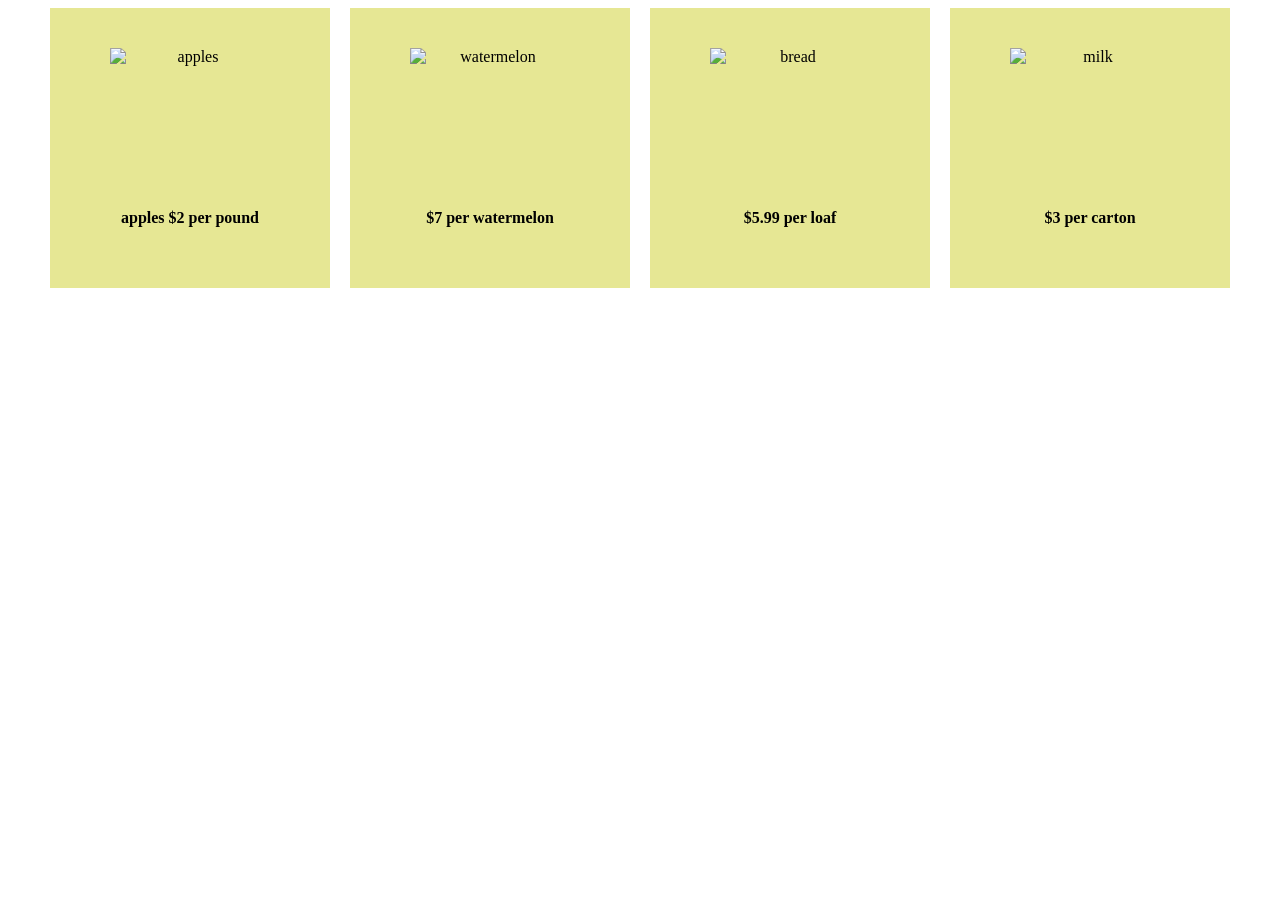
==== index.html @ 78bb123e "only added index.html" ====
<!DOCTYPE html>
<html lang="en">
<head>
    <meta charset="UTF-8">
    <meta http-equiv="X-UA-Compatible" content="IE=edge">
    <meta name="viewport" content="width=device-width, initial-scale=1.0">
    <title>groceries</title>
    
    <link rel="stylesheet" href="style.css">
</head>
<body>
    <div id = "flex">
        <div class="flex1">
             <img src="https://www.goodfruit.com/wp-content/uploads/snowflakeApple.jpg" alt="apples" width="100px" height="100px" > 
            <h4> apples $2 per pound</h4>
        </div>

        <div class = "flex1">
            <img src="https://www.melissas.com/cdn/shop/products/image-of-organic-mini-red-seedless-watermelon-fruit-29678417018924_512x512.jpg?v=1644607939" alt="watermelon" width="100px" height="100px" > 
            <h4>$7 per watermelon</h4>
        </div>

        <div class = "flex1">
            <img src="https://www.foodandwine.com/thmb/Z2AE53BGYP2U-kXhtbVwXZQX8sc=/1500x0/filters:no_upscale():max_bytes(150000):strip_icc()/Perfect-Sandwich-Bread-FT-RECIPE0723-dace53e15a304942acbc880b0ae34f5a.jpg" alt="bread" width="100px" height="100px" > 
            <h4>$5.99 per loaf</h4>
        </div>
        <div class = "flex1">
            <img src="https://i5.walmartimages.com/seo/Almond-Breeze-Original-Almond-Milk-64-oz-Bottle_77d7a343-9292-4c92-8f78-c92d40e3083c.359ab52b5368fe8b016e06ad69f65f00.jpeg" alt="milk" width="100px" height="100px" > 
            <h4>$3 per carton</h4>
        </div>

    </div>


   
</body>
</html>
---- style.css ----
#flex{
    display: flex;
    flex-wrap: wrap;
    justify-content: center;
    gap: 20px;
    flex-direction: row;
}

h2{
    margin: 0;
}

#flex div{
    width: 200px;
    height:200px;
    background-color:rgb(230, 231, 148);
    padding:40px;
}

#flex img{
    width: 80%;
    height:80%; 
    margin: auto;
}


.flex1{
    display: flex;
    justify-content:center;
    flex-direction: column;
    text-align: center;
}
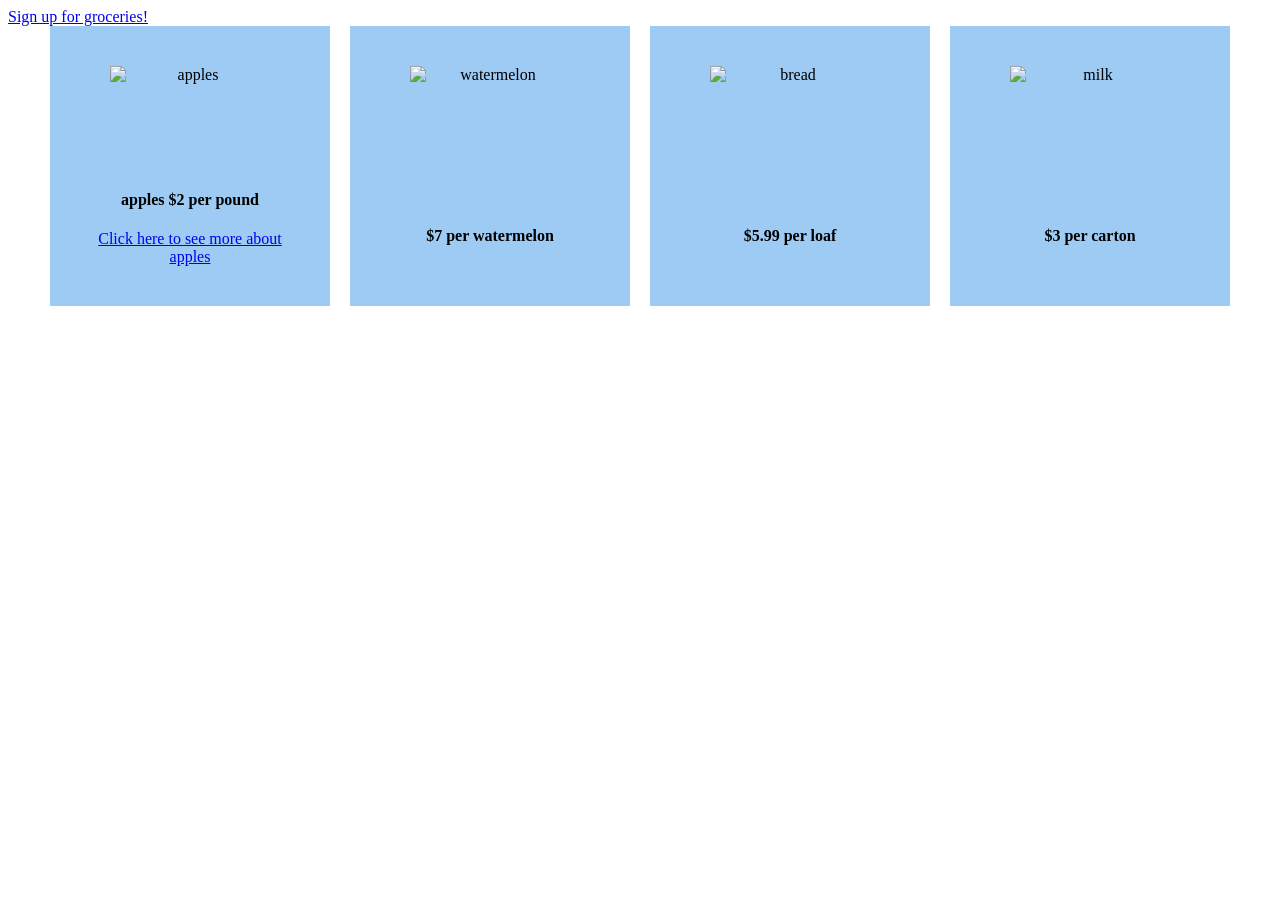
==== commit cf9dcd9b: "added apples.html and signup.html" ====
--- a/index.html
+++ b/index.html
@@ -7,12 +7,16 @@
     <title>groceries</title>
     
     <link rel="stylesheet" href="style.css">
+
+    <a href="signup.html">Sign up for groceries!</a>
 </head>
 <body>
     <div id = "flex">
         <div class="flex1">
              <img src="https://www.goodfruit.com/wp-content/uploads/snowflakeApple.jpg" alt="apples" width="100px" height="100px" > 
             <h4> apples $2 per pound</h4>
+            <a href = "apples.html"> Click here to see more about apples</a>
+
         </div>
 
         <div class = "flex1">
--- a/style.css
+++ b/style.css
@@ -13,7 +13,7 @@
 #flex div{
     width: 200px;
     height:200px;
-    background-color:rgb(230, 231, 148);
+    background-color:rgb(157, 203, 244);
     padding:40px;
 }
 
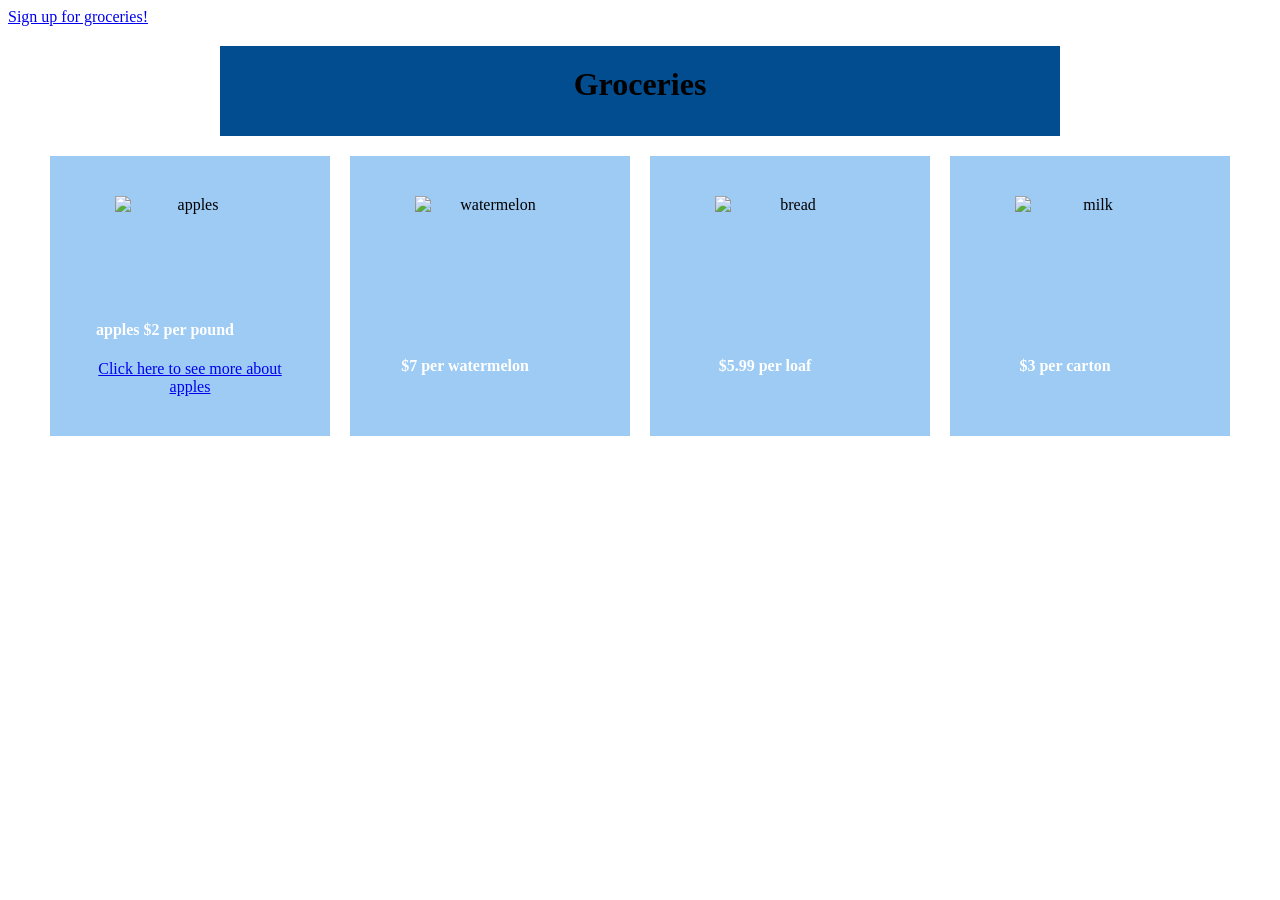
==== commit 440f030a: "added changing background color animation to index.html and groceries title" ====
--- a/index.html
+++ b/index.html
@@ -11,7 +11,12 @@
     <a href="signup.html">Sign up for groceries!</a>
 </head>
 <body>
+
+    <div id="flex3">
+            <h1> Groceries</h1>
+    </div>
     <div id = "flex">
+
         <div class="flex1">
              <img src="https://www.goodfruit.com/wp-content/uploads/snowflakeApple.jpg" alt="apples" width="100px" height="100px" > 
             <h4> apples $2 per pound</h4>
--- a/style.css
+++ b/style.css
@@ -1,10 +1,48 @@
 #flex{
     display: flex;
-    flex-wrap: wrap;
+     flex-wrap: wrap; 
     justify-content: center;
     gap: 20px;
     flex-direction: row;
 }
+
+#flex3{
+    display: flex;
+    flex-wrap: wrap;
+    justify-content: center;
+    gap:30px;
+    flex-direction: row;
+    justify-content: center;
+}
+
+
+
+h1{
+    margin: 0;
+    /* color: white; */
+     /* background-color: rgb(1, 77, 143); */
+}
+
+#flex3 h1{
+    width: 800px;
+    height:50px;
+    background-color:rgb(1, 77, 143);
+    padding:20px;
+    margin: 20px; 
+    text-align: center;
+    animation-name: backcolorchange;
+    animation-duration: 8s;
+    animation-iteration-count: infinite;
+}
+
+@keyframes backcolorchange{
+    0% {background-color: pink;}
+    25% {background-color: rgb(176, 210, 176);}
+    50% {background-color: rgb(14, 14, 95);}
+    75% {background-color: teal;}
+    100% {background-color: pink;}
+}
+
 
 h2{
     margin: 0;
@@ -18,9 +56,10 @@
 }
 
 #flex img{
-    width: 80%;
-    height:80%; 
-    margin: auto;
+    width: 150px;
+    height: 150px;
+    margin: auto; 
+    transition: width 2s;
 }
 
 
@@ -31,4 +70,41 @@
     text-align: center;
 }
 
+h4{
+    color: white;
+    size: 20px;
+    width: 150px;
+    transition: width 3s;
+    animation-name: multiplecolors;
+    animation-duration: 8s;
+    animation-iteration-count: infinite;
+}
+
+@keyframes colorswitch{
+    from {background-color: aqua;}
+    to {background-color:green;}
+}
+
+@keyframes multiplecolors{
+    0% {background-color: pink;}
+    25% {background-color: green;}
+    50% {background-color: blue;}
+    75% {background-color: teal;}
+    100% {background-color: pink;}
+}
+
+h4:hover{
+    background-color: rgb(176, 208, 176);
+    width: 200px;
+
+}
+
+
+
+#flex img:hover{
+    width: 250px;
+    height: 250px;
+}
+
+
     
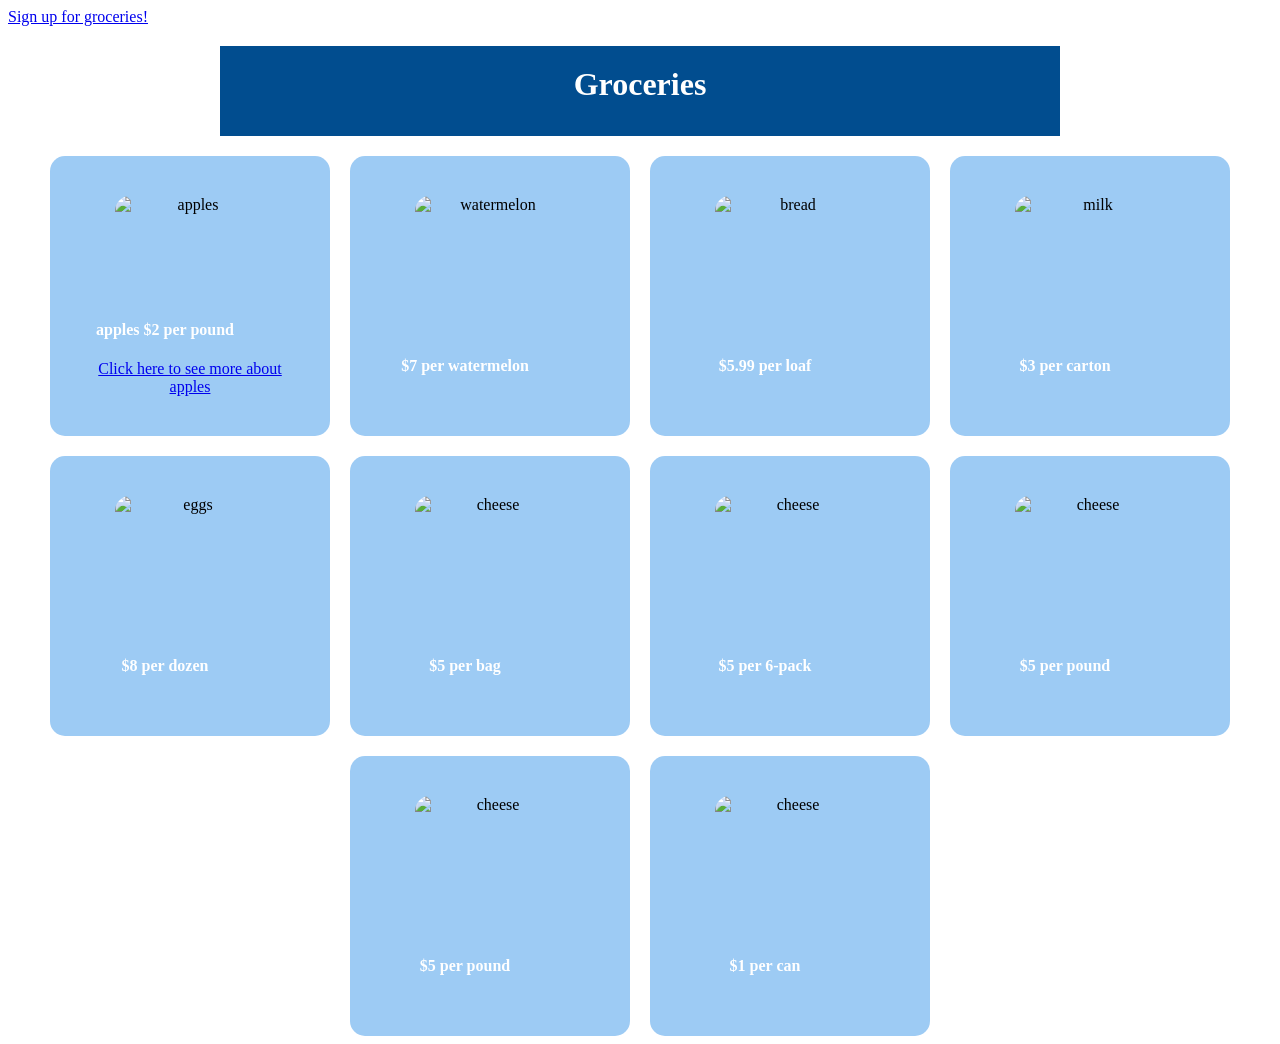
==== commit 850e69ff: "added some more groceries to index.html and changed the style of the boxes in styles.css" ====
--- a/index.html
+++ b/index.html
@@ -18,25 +18,57 @@
     <div id = "flex">
 
         <div class="flex1">
-             <img src="https://www.goodfruit.com/wp-content/uploads/snowflakeApple.jpg" alt="apples" width="100px" height="100px" > 
+             <img src="https://www.goodfruit.com/wp-content/uploads/snowflakeApple.jpg" alt="apples" width="200px" height="200px" > 
             <h4> apples $2 per pound</h4>
             <a href = "apples.html"> Click here to see more about apples</a>
 
         </div>
 
         <div class = "flex1">
-            <img src="https://www.melissas.com/cdn/shop/products/image-of-organic-mini-red-seedless-watermelon-fruit-29678417018924_512x512.jpg?v=1644607939" alt="watermelon" width="100px" height="100px" > 
+            <img src="https://www.melissas.com/cdn/shop/products/image-of-organic-mini-red-seedless-watermelon-fruit-29678417018924_512x512.jpg?v=1644607939" alt="watermelon" width="200px" height="200px" > 
             <h4>$7 per watermelon</h4>
         </div>
 
         <div class = "flex1">
-            <img src="https://www.foodandwine.com/thmb/Z2AE53BGYP2U-kXhtbVwXZQX8sc=/1500x0/filters:no_upscale():max_bytes(150000):strip_icc()/Perfect-Sandwich-Bread-FT-RECIPE0723-dace53e15a304942acbc880b0ae34f5a.jpg" alt="bread" width="100px" height="100px" > 
+            <img src="https://www.foodandwine.com/thmb/Z2AE53BGYP2U-kXhtbVwXZQX8sc=/1500x0/filters:no_upscale():max_bytes(150000):strip_icc()/Perfect-Sandwich-Bread-FT-RECIPE0723-dace53e15a304942acbc880b0ae34f5a.jpg" alt="bread" width="200px" height="200px" > 
             <h4>$5.99 per loaf</h4>
         </div>
         <div class = "flex1">
-            <img src="https://i5.walmartimages.com/seo/Almond-Breeze-Original-Almond-Milk-64-oz-Bottle_77d7a343-9292-4c92-8f78-c92d40e3083c.359ab52b5368fe8b016e06ad69f65f00.jpeg" alt="milk" width="100px" height="100px" > 
+            <img src="https://i5.walmartimages.com/seo/Almond-Breeze-Original-Almond-Milk-64-oz-Bottle_77d7a343-9292-4c92-8f78-c92d40e3083c.359ab52b5368fe8b016e06ad69f65f00.jpeg" alt="milk" width="200px" height="200px" > 
             <h4>$3 per carton</h4>
         </div>
+
+        <div class = "flex1">
+            <img src="https://i.pinimg.com/564x/87/c3/96/87c396051341d8efc0c0511f292cf81f.jpg" alt="eggs" width="200px" height="200px" > 
+            <h4>$8 per dozen</h4>
+        </div>
+
+        <div class = "flex1">
+            <img src="https://gjcurbside.com/wp-content/uploads/2020/05/51-wrRpnRBL.jpg" alt="cheese" width="200px" height="200px" > 
+            <h4>$5 per bag</h4>
+        </div>
+
+        <div class = "flex1">
+            <img src="https://images.heb.com/is/image/HEBGrocery/002102903-1?jpegSize=150&hei=1400&fit=constrain&qlt=75" alt="cheese" width="200px" height="200px" > 
+            <h4>$5 per 6-pack</h4>
+        </div>
+        
+        <div class = "flex1">
+            <img src="https://www.gardentech.com/-/media/project/oneweb/gardentech/images/blog/how-to-grow-your-own-tasty-strawberries/strawberries-header-og.jpg" alt="cheese" width="200px" height="200px" > 
+            <h4>$5 per pound</h4>
+        </div>
+
+        <div class = "flex1">
+            <img src="https://storage.googleapis.com/images-kkg-prd-dbdfdde.kkg.prd.v8.commerce.mi9cloud.com/product-images/zoom/fe943519-7a70-44c1-811e-913fb6c6ef10.jpeg" alt="cheese" width="200px" height="200px" > 
+            <h4>$5 per pound</h4>
+        </div>
+
+        <div class = "flex1">
+            <img src="https://i5.walmartimages.com/seo/IZZE-Sparkling-Juice-Drink-4-Flavor-Variety-Pack-8-4-oz-24-Pack-Cans_7e6bd5a9-b3c6-472a-aa71-373874042b78.5b0a6de9900c05f365a29dcf80833812.jpeg" alt="cheese" width="200px" height="200px" > 
+            <h4>$1 per can</h4>
+        </div>
+ 
+
 
     </div>
 
--- a/style.css
+++ b/style.css
@@ -17,13 +17,13 @@
 
 
 
-h1{
-    margin: 0;
-    /* color: white; */
-     /* background-color: rgb(1, 77, 143); */
-}
+    /* h1{
+        margin: 0;
+         color: white; 
+        background-color: rgb(1, 77, 143); 
+    } */
 
-#flex3 h1{
+ #flex3 h1{
     width: 800px;
     height:50px;
     background-color:rgb(1, 77, 143);
@@ -33,8 +33,9 @@
     animation-name: backcolorchange;
     animation-duration: 8s;
     animation-iteration-count: infinite;
+    color: white;
 }
-
+ 
 @keyframes backcolorchange{
     0% {background-color: pink;}
     25% {background-color: rgb(176, 210, 176);}
@@ -53,6 +54,7 @@
     height:200px;
     background-color:rgb(157, 203, 244);
     padding:40px;
+    border-radius: 15px;
 }
 
 #flex img{
@@ -60,6 +62,7 @@
     height: 150px;
     margin: auto; 
     transition: width 2s;
+    border-radius: 15px;
 }
 
 
@@ -106,5 +109,8 @@
     height: 250px;
 }
 
-
+#link{
+background-color: rgb(3, 38, 126);
+color: white;
+}
     
